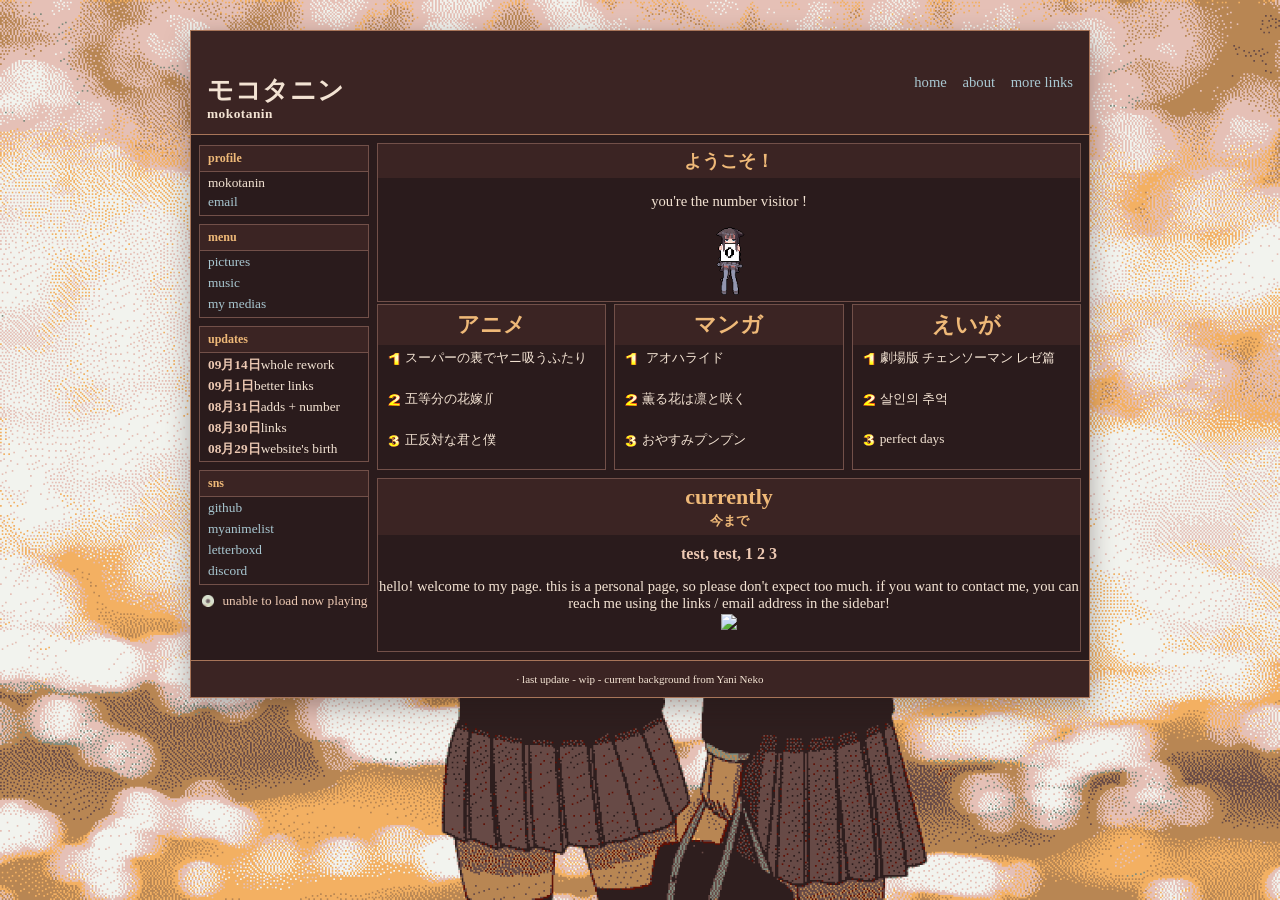
==== index.html @ 254e56f9 "v1.1 new repo for better dev" ====
<!doctype html>
<html lang="fr">
    <head>
        <meta charset="UTF-8" />
        <title>モコタニンのページ</title>
        <link rel="stylesheet" href="style.css" />
        <script src="catgirl.js"></script>
        <script src="lastfm.js"></script>
    </head>

    <body>
        <div class="site">
            <div data-include="components/header.html"></div>

            <main class="grid">
                <div data-include="components/sidebar.html"></div>

                <div class="content">
                    <div class="welcome">
                        <h1>ようこそ！</h1>
                        <p id="visitor-number">
                            you're the number
                            <!--# views -->
                            visitor !
                        </p>

                        <div id="hidden-views" style="display: none">
                            <!--# views -->
                        </div>
                        <div id="counter" class="counter"></div>
                        <script>
                            let viewElement =
                                document.getElementById("hidden-views");
                            let fullText = viewElement
                                ? viewElement.innerText
                                : "0";

                            let numbersOnly = fullText.replace(/[^0-9]/g, "");
                            let visitor_number = Number(numbersOnly) || 0;
                            console.log("Loaded body script");
                            const placeHolder =
                                document.createElement("cat-girl-counter");
                            document
                                .getElementById("counter")
                                .appendChild(placeHolder);
                            placeHolder.count = visitor_number;
                        </script>
                    </div>

                    <div class="top-grid">
                        <section class="top-feed">
                            <h2>アニメ</h2>
                            <div class="top-list">
                                <p>
                                    <img
                                        class="inline-img"
                                        src="./assets/n1.gif"
                                    />スーパーの裏でヤニ吸うふたり
                                </p>
                                <br />
                                <p>
                                    <img
                                        class="inline-img"
                                        src="./assets/n2.gif"
                                    />五等分の花嫁∬
                                </p>
                                <br />
                                <p>
                                    <img
                                        class="inline-img"
                                        src="./assets/n3.gif"
                                    />正反対な君と僕
                                </p>
                                <br />
                            </div>
                        </section>

                        <section class="top-feed">
                            <h2>マンガ</h2>
                            <div class="top-list">
                                <p>
                                    <img
                                        class="inline-img"
                                        src="./assets/n1.gif"
                                    />
                                    アオハライド
                                </p>
                                <br />
                                <p>
                                    <img
                                        class="inline-img"
                                        src="./assets/n2.gif"
                                    />薫る花は凛と咲く
                                </p>
                                <br />
                                <p>
                                    <img
                                        class="inline-img"
                                        src="./assets/n3.gif"
                                    />おやすみプンプン
                                </p>
                                <br />
                            </div>
                        </section>

                        <section class="top-feed">
                            <h2>えいが</h2>
                            <div class="top-list">
                                <p>
                                    <img
                                        class="inline-img"
                                        src="./assets/n1.gif"
                                    />劇場版 チェンソーマン レゼ篇
                                </p>
                                <br />
                                <p>
                                    <img
                                        class="inline-img"
                                        src="./assets/n2.gif"
                                    />살인의 추억
                                </p>
                                <br />
                                <p>
                                    <img
                                        class="inline-img"
                                        src="./assets/n3.gif"
                                    />perfect days
                                </p>
                                <br />
                            </div>
                        </section>
                    </div>

                    <div class="currently">
                        <h2>currently<br /><span class="ja">今まで</span></h2>
                        <h3>test, test, 1 2 3</h3>
                        <p>
                            hello! welcome to my page. this is a personal page,
                            so please don't expect too much. if you want to
                            contact me, you can reach me using the links / email
                            address in the sidebar!<br />
                            <img
                                src="https://i.ibb.co/HXCnMm4/21-CD3806-083-D-4621-B3-F4-D99645-C08355.png"
                            />
                        </p>
                    </div>
                </div>
            </main>
            <div data-include="components/footer.html"></div>
        </div>
        <script src="include.js"></script>
    </body>
</html>
---- style.css ----
/* imports */

@import url("https://fonts.googleapis.com/css2?family=DotGothic16&display=swap");
@import url("https://fonts.googleapis.com/css2?family=M+PLUS+1+Code:wght@100..700&display=swap");
@import url("https://fonts.googleapis.com/css2?family=Mochiy+Pop+One&display=swap");
@import url("https://www.nerdfonts.com/assets/css/webfont.css");
@import url("colors.css");

/* base */

* {
    box-sizing: border-box;
    -webkit-font-smoothing: none;
    -moz-osx-font-smoothing: grayscale;
    text-rendering: optimizeSpeed;
}

body {
    margin: 0;
    background-color: var(--bg);
    background-image: url("./assets/bg.png");
    background-size: cover;
    background-position: center;
    background-repeat: no-repeat;
    background-attachment: fixed;
    color: var(--fg);
    font-family: "MS PGothic";
    font-size: 11pt;
}

a {
    color: var(--link);
    text-decoration: none;
}

a:hover {
    color: var(--link-hover);
    text-decoration: underline;
}

img {
    max-width: 100%;
    padding: 2px;
}

/* page shell and layout */

.site {
    width: 900px;
    margin: 30px auto;
    visibility: hidden;
    background: var(--brbg);
    border: 1px solid var(--brborder);
    box-shadow: 0 8px 24px rgb(32 21 22 / 35%);
}

.site.includes-ready {
    visibility: visible;
}

.grid {
    display: grid;
    grid-template-columns: 170px 1fr;
    gap: 8px;
    padding: 8px;
}

/* header and navigation */

header {
    display: flex;
    align-items: center;
    justify-content: space-between;
    padding: 12px 16px;
    background: var(--brbg2);
    border-bottom: 1px solid var(--brborder);
}

.logo {
    font-family: "MS PGothic";
    font-size: 26px;
    font-weight: bold;
    letter-spacing: 0.5px;
}

.logo .ja {
    display: block;
    margin-top: -2px !important;
    font-family: inherit;
    font-size: 10pt;
}

nav a {
    margin-left: 12px;
}

/* shared sections and headings */

section {
    margin: 2px 0 8px;
    background: var(--brbg);
    border: 1px solid var(--border);
}

section > *:not(h1):not(h2) {
    margin-right: 8px;
    margin-left: 8px;
}

section p,
section a {
    font-size: 10pt;
}

section a {
    display: block;
    margin-top: 3px;
    margin-bottom: 5px;
}

h1,
h2 {
    margin: 0;
    padding: 5px 8px;
    color: var(--brfg);
}

/* sidebar */

.left-c p {
    margin: 3px 8px;
    word-break: break-all;
    white-space: normal;
}

.left-c h2 {
    background: var(--brbg2);
    border-bottom: 1px solid var(--border);
    font-size: 12px;
}

/* now playing */

.left-c [id="nowplaying"] {
    display: flex;
    align-items: center;
    justify-content: center;
    gap: 3px;
    margin-top: 5px;
    color: var(--brfg2);
    font-size: 10pt;
    text-transform: lowercase;
    word-break: keep-all !important;
}

.left-c #nowplaying-cd,
.inline-img {
    width: 16px;
    height: 16px;
    margin-right: 3px;
    vertical-align: middle;
}

/* main content */

.welcome {
    border: 1px solid var(--border);
}

.updates-grid {
    display: grid;
    grid-template-columns: repeat(3, minmax(0, 1fr));
    gap: 8px;
}

.media-updates {
    grid-template-columns: 1fr;
}

.updates-grid h2 {
    background-color: var(--brbg2);
}

.updates-grid .media-feed {
    min-width: 0;
}

.updates-grid [id$="-updates"] {
    margin: 0;
}

.updates-grid [id$="-updates"] p {
    margin: 3px 8px;
    overflow-wrap: anywhere;
    text-align: left;
}

.updates-grid .date {
    margin-right: 4px;
    color: var(--brfg);
}

.updates-grid .media-status {
    margin-right: 5px;
    font-size: 0.9em;
    text-transform: lowercase;
}

.updates-grid .status-watching,
.updates-grid .status-reading {
    color: var(--green);
}

.updates-grid .status-dropped {
    color: var(--coral);
}

.updates-grid .status-plan-to-watch,
.updates-grid .status-plan-to-read {
    color: var(--link);
}

.updates-grid .status-on-hold {
    color: var(--salmon);
}

.updates-grid .media-title {
    color: var(--brfg2);
}

.updates-grid .media-progress {
    margin-left: 5px;
    color: var(--link);
    font-size: 0.9em;
}

.media-card {
    display: flex;
    gap: 10px;
    margin: 8px;
    padding: 6px;
    background: var(--brbg2);
    border: 1px solid var(--border);
    text-align: left;
}

.media-cover {
    flex: 0 0 72px;
    width: 72px;
    height: 104px;
    object-fit: cover;
    background: var(--border);
}

.media-details {
    display: flex;
    min-width: 0;
    flex-direction: column;
    gap: 3px;
}

.media-details .media-title,
.media-details .media-year,
.media-details .media-date,
.media-details .media-status,
.media-details .media-progress,
.media-details .media-rating {
    margin: 0;
    overflow-wrap: anywhere;
}

.media-details .media-title {
    color: var(--brfg2);
}

.media-year,
.media-date {
    color: var(--brfg);
    font-size: 0.9em;
}

.media-rating {
    color: var(--salmon);
}

.film-card .media-title {
    color: var(--brfg2);
}

.top-grid {
    display: grid;
    grid-template-columns: repeat(3, minmax(0, 1fr));
    gap: 8px;
}

.top-feed {
    min-width: 0;
}

.top-feed .top-list {
    margin: 0;
}

.top-feed .top-list p {
    margin: 3px 8px;
    overflow-wrap: anywhere;
    text-align: left;
}

.top-feed h2 {
    background-color: var(--brbg2);
    margin-bottom: 4px;
}

.content {
    width: 100%;
    color: var(--brfg3);
    text-align: center;
}

.content h1 {
    background: var(--brbg2);
    font-size: 18px;
}

.content > h2 {
    width: calc(100% + 2px);
    margin-left: -1px;
    background: var(--brbg2);
    border-top: 1px solid var(--brborder);
    font-size: 16px;
}

.content h2 span.ja {
    display: block;
    margin-top: 2px;
    font-size: 10pt;
}

.content h1 + br + .ja {
    display: block;
    margin-top: -15px !important;
    font-size: 14px;
}

.content h3 {
    max-width: 100%;
    margin: 8px 0 0;
    padding: 2px 8px 0;
    overflow-wrap: break-word;
    color: var(--brfg2);
    font-size: 16px;
}

.currently {
    border: 1px solid var(--border);
}

.currently h2 {
    background: var(--brbg2);
}

.counter img {
    width: 35px;
    height: auto;
}

/* footer */

footer {
    padding: 12px;
    background: var(--brbg2);
    border-top: 1px solid var(--brborder);
    font-size: 11px;
    text-align: center;
}

::selection {
    background: var(--salmon);
    color: var(--parchment);
}

.date {
    color: var(--brfg2);
}

span#nowplaying-text {
    color: var(--brfg2);
}
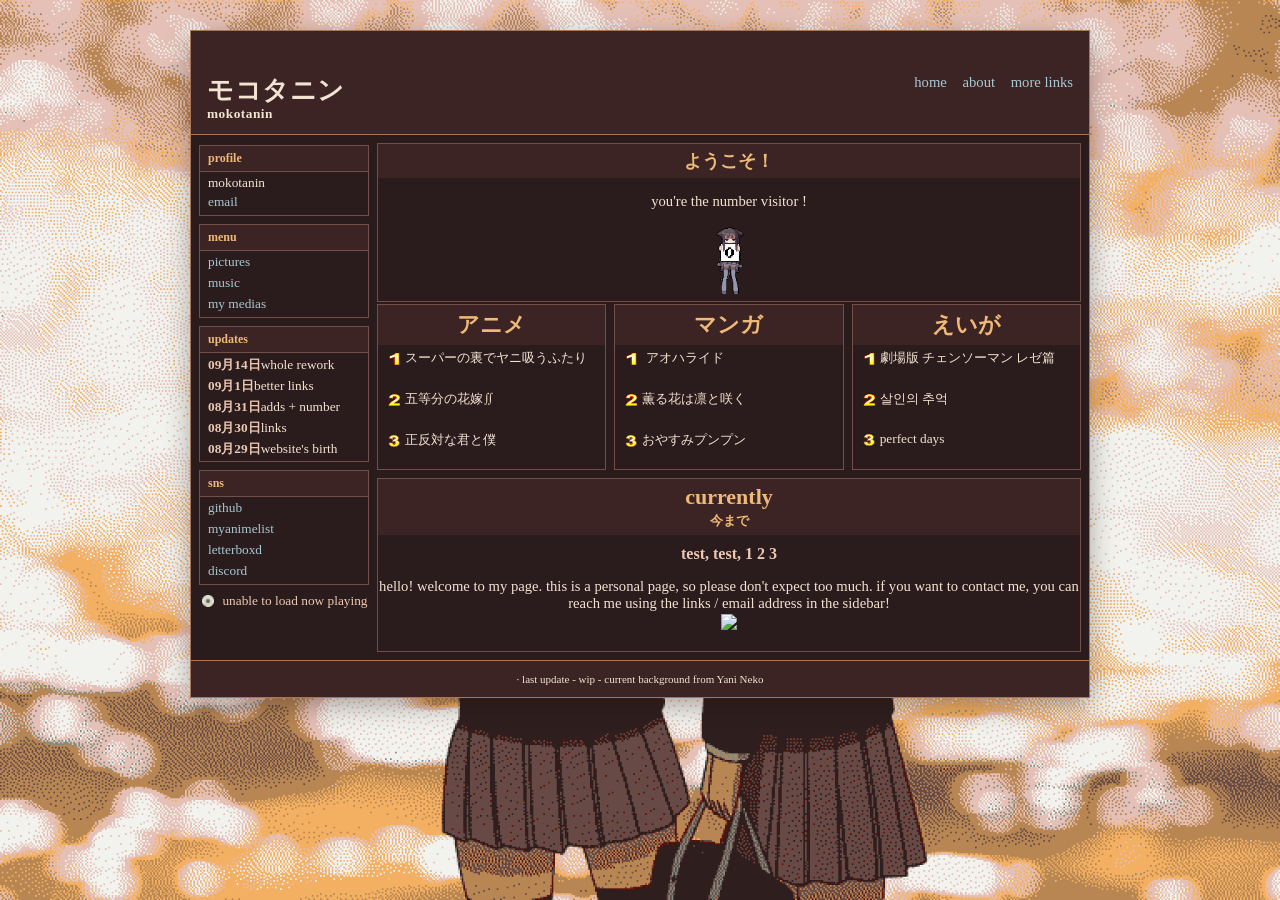
==== commit 6380a7a1: "new: favicon & clear index" ====
--- a/index.html
+++ b/index.html
@@ -5,7 +5,7 @@
         <title>モコタニンのページ</title>
         <link rel="stylesheet" href="style.css" />
         <script src="catgirl.js"></script>
-        <script src="lastfm.js"></script>
+        <link rel="icon" type="image/png" href="./favicon.ico" />
     </head>
 
     <body>
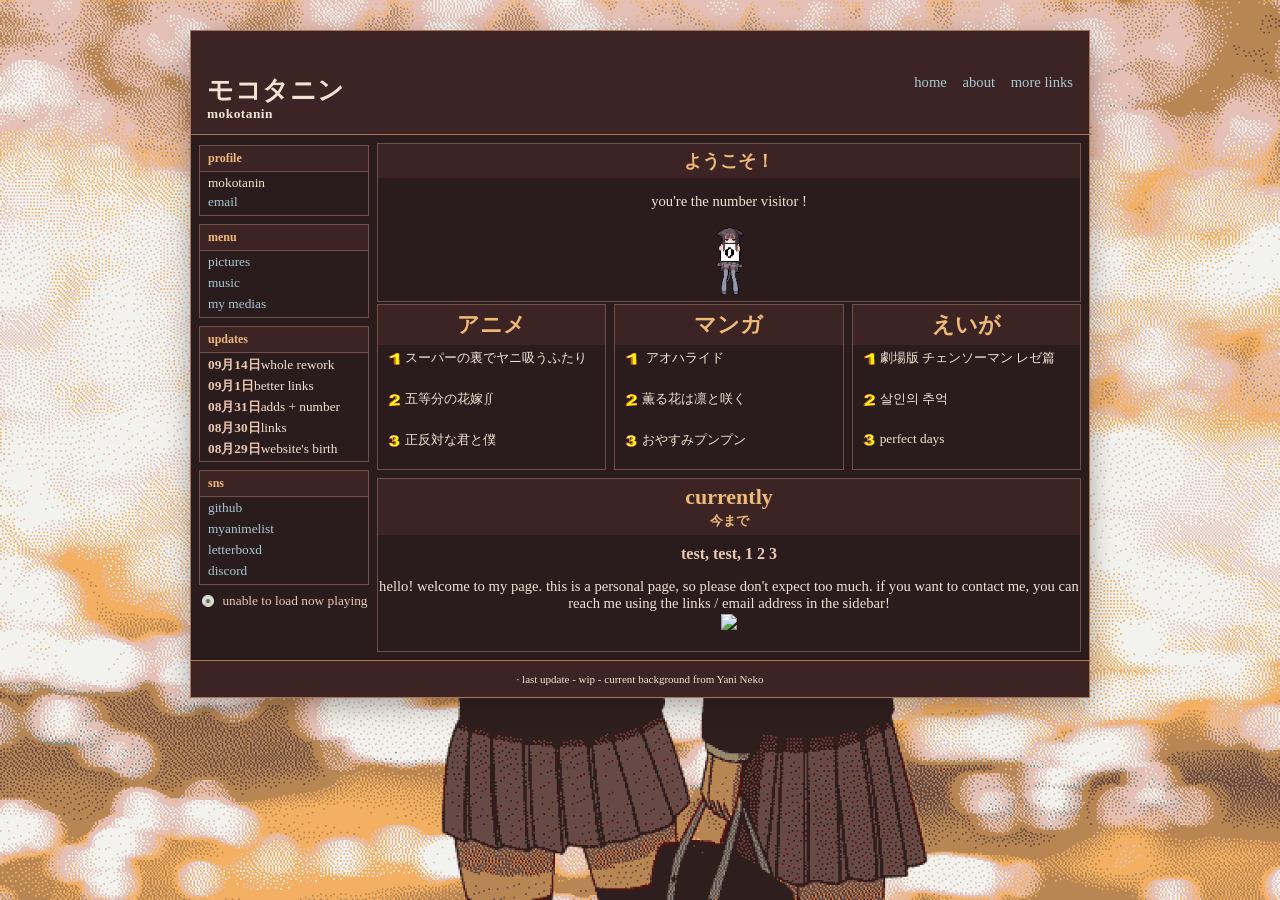
==== commit 04146291: "fix: favicon not showing on nekoweb" ====
--- a/index.html
+++ b/index.html
@@ -1,11 +1,11 @@
 <!doctype html>
-<html lang="fr">
+<html lang="en">
     <head>
         <meta charset="UTF-8" />
         <title>モコタニンのページ</title>
         <link rel="stylesheet" href="style.css" />
         <script src="catgirl.js"></script>
-        <link rel="icon" type="image/png" href="./favicon.ico" />
+        <link rel="icon" type="image/x-icon" href="./assets/favicon.ico" />
     </head>
 
     <body>
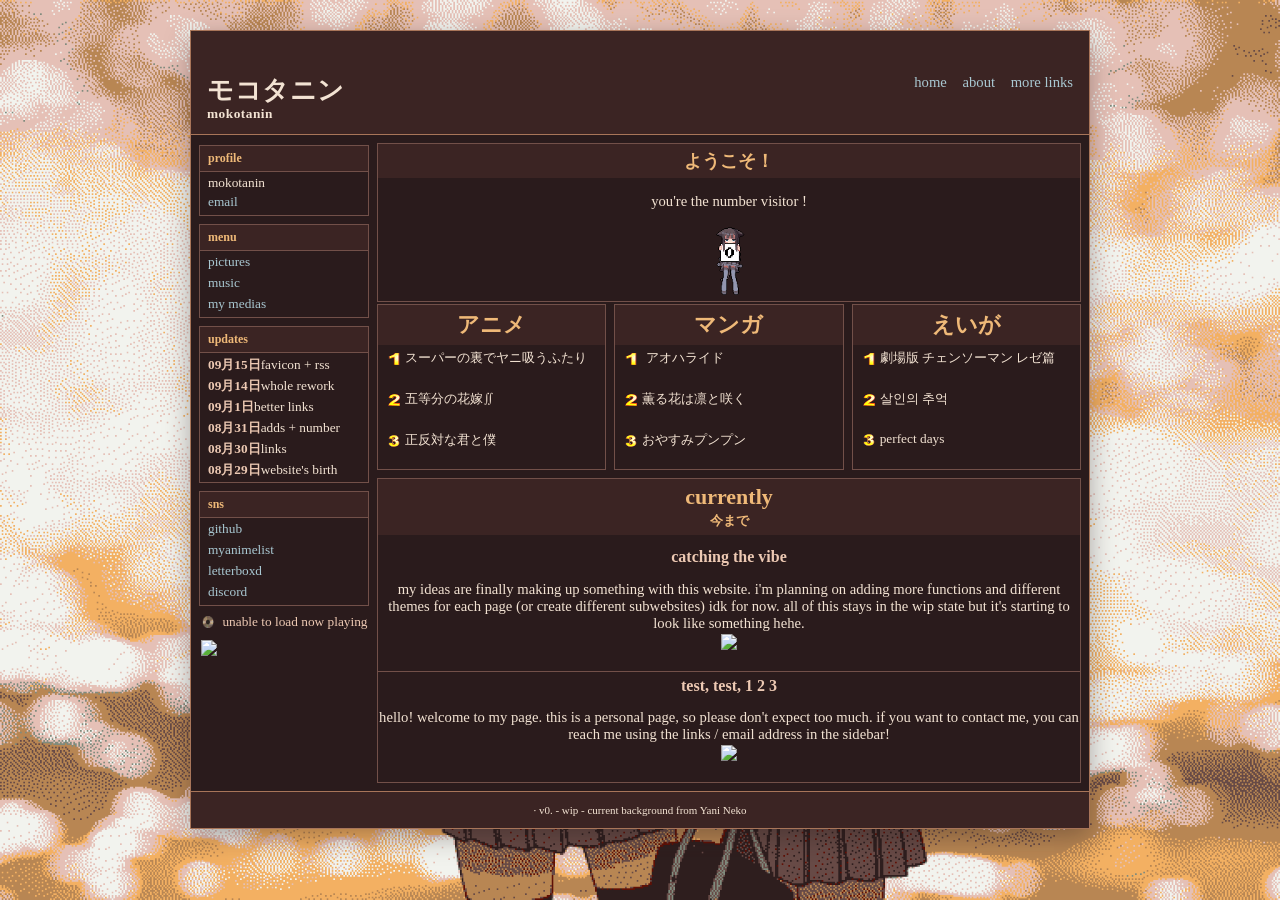
==== commit 7c8c66e9: "add: blog post (rss compatibility coming?)" ====
--- a/index.html
+++ b/index.html
@@ -133,6 +133,18 @@
 
                     <div class="currently">
                         <h2>currently<br /><span class="ja">今まで</span></h2>
+                        <h3 class="subheading">catching the vibe</h3>
+                        <p>
+                            my ideas are finally making up something with this
+                            website. i'm planning on adding more functions and
+                            different themes for each page (or create different
+                            subwebsites) idk for now. all of this stays in the
+                            wip state but it's starting to look like something
+                            hehe.<br />
+                            <img
+                                src="https://i.ibb.co/ngShkcX/D81875-C0-D3-A2-4-D4-F-BD43-008-F9471-FA65.gif"
+                            />
+                        </p>
                         <h3>test, test, 1 2 3</h3>
                         <p>
                             hello! welcome to my page. this is a personal page,
--- a/style.css
+++ b/style.css
@@ -139,6 +139,14 @@
     font-size: 12px;
 }
 
+.left-c .badge {
+    display: block;
+    width: auto;
+    max-width: 100%;
+    margin: 2px auto 8px;
+    padding-top: 8px;
+}
+
 /* now playing */
 
 .left-c [id="nowplaying"] {
@@ -360,6 +368,15 @@
     background: var(--brbg2);
 }
 
+.currently h3 {
+    border-top: 1px solid var(--border);
+    padding-top: 5px;
+}
+
+.currently .subheading {
+    border-top: none !important;
+}
+
 .counter img {
     width: 35px;
     height: auto;
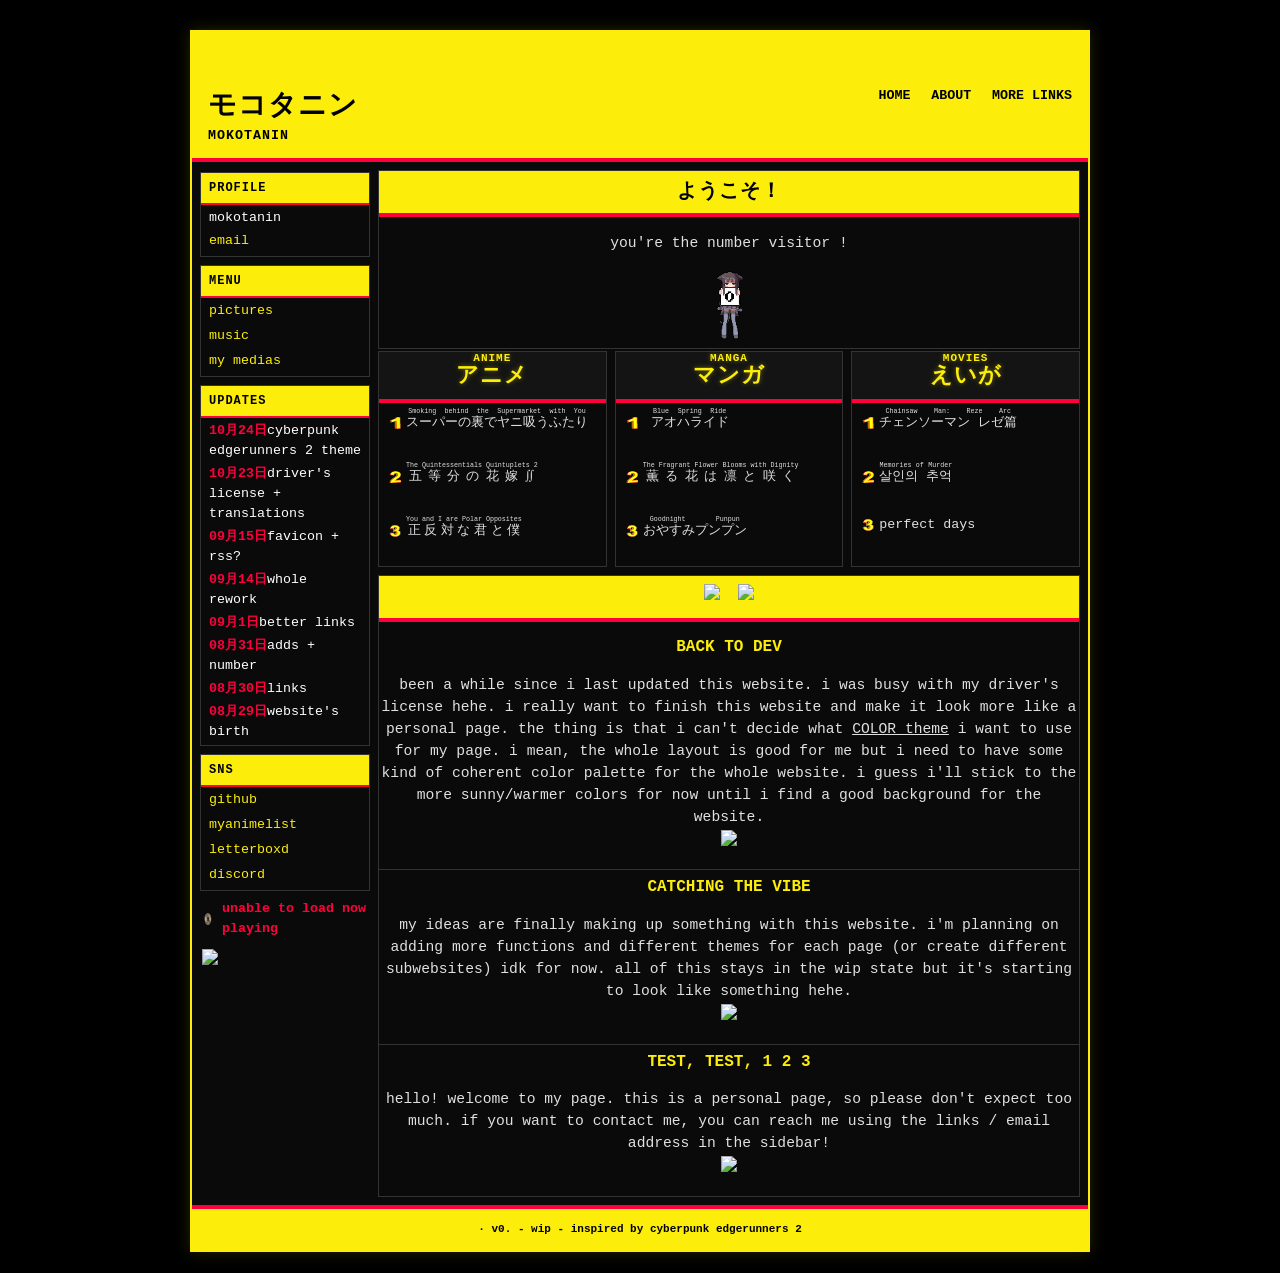
==== commit 7e207bae: "current web version" ====
--- a/index.html
+++ b/index.html
@@ -6,6 +6,7 @@
         <link rel="stylesheet" href="style.css" />
         <script src="catgirl.js"></script>
         <link rel="icon" type="image/x-icon" href="./assets/favicon.ico" />
+        <meta name="color-scheme" content="dark" />
     </head>
 
     <body>
@@ -49,75 +50,124 @@
 
                     <div class="top-grid">
                         <section class="top-feed">
-                            <h2>アニメ</h2>
+                            <h2>
+                                <ruby>
+                                    アニメ
+                                    <rt>anime</rt>
+                                </ruby>
+                            </h2>
                             <div class="top-list">
                                 <p>
                                     <img
                                         class="inline-img"
                                         src="./assets/n1.gif"
-                                    />スーパーの裏でヤニ吸うふたり
+                                    /><ruby
+                                        >スーパーの裏でヤニ吸うふたり<rt
+                                            >Smoking behind the Supermarket with
+                                            You</rt
+                                        ></ruby
+                                    >
                                 </p>
                                 <br />
                                 <p>
                                     <img
                                         class="inline-img"
                                         src="./assets/n2.gif"
-                                    />五等分の花嫁∬
+                                    /><ruby
+                                        >五等分の花嫁∬<rt
+                                            >The Quintessentials Quintuplets
+                                            2</rt
+                                        ></ruby
+                                    >
                                 </p>
                                 <br />
                                 <p>
                                     <img
                                         class="inline-img"
                                         src="./assets/n3.gif"
-                                    />正反対な君と僕
+                                    /><ruby
+                                        >正反対な君と僕<rt
+                                            >You and I are Polar Opposites</rt
+                                        ></ruby
+                                    >
                                 </p>
                                 <br />
                             </div>
                         </section>
 
                         <section class="top-feed">
-                            <h2>マンガ</h2>
+                            <h2>
+                                <ruby>
+                                    マンガ
+                                    <rt>manga</rt>
+                                </ruby>
+                            </h2>
                             <div class="top-list">
                                 <p>
                                     <img
                                         class="inline-img"
                                         src="./assets/n1.gif"
                                     />
-                                    アオハライド
+                                    <ruby
+                                        >アオハライド<rt
+                                            >Blue Spring Ride</rt
+                                        ></ruby
+                                    >
                                 </p>
                                 <br />
                                 <p>
                                     <img
                                         class="inline-img"
                                         src="./assets/n2.gif"
-                                    />薫る花は凛と咲く
+                                    /><ruby
+                                        >薫る花は凛と咲く<rt
+                                            >The Fragrant Flower Blooms with
+                                            Dignity</rt
+                                        ></ruby
+                                    >
                                 </p>
                                 <br />
                                 <p>
                                     <img
                                         class="inline-img"
                                         src="./assets/n3.gif"
-                                    />おやすみプンプン
+                                    /><ruby
+                                        >おやすみプンプン<rt
+                                            >Goodnight Punpun</rt
+                                        ></ruby
+                                    >
                                 </p>
                                 <br />
                             </div>
                         </section>
 
                         <section class="top-feed">
-                            <h2>えいが</h2>
+                            <h2>
+                                <ruby>
+                                    えいが
+                                    <rt>movies</rt>
+                                </ruby>
+                            </h2>
                             <div class="top-list">
                                 <p>
                                     <img
                                         class="inline-img"
                                         src="./assets/n1.gif"
-                                    />劇場版 チェンソーマン レゼ篇
+                                    /><ruby
+                                        >チェンソーマン レゼ篇
+                                        <rt>Chainsaw Man: Reze Arc</rt></ruby
+                                    >
                                 </p>
                                 <br />
                                 <p>
                                     <img
                                         class="inline-img"
                                         src="./assets/n2.gif"
-                                    />살인의 추억
+                                    /><ruby
+                                        >살인의 추억<rt
+                                            >Memories of Murder</rt
+                                        ></ruby
+                                    >
                                 </p>
                                 <br />
                                 <p>
@@ -132,8 +182,35 @@
                     </div>
 
                     <div class="currently">
-                        <h2>currently<br /><span class="ja">今まで</span></h2>
-                        <h3 class="subheading">catching the vibe</h3>
+                        <h1>
+                            <!--<ruby>今まで<rt>Currently</rt></ruby>-->
+                            <img
+                                src="https://blob.gifcities.org/gifcities/4LS7SE47RI4RIUR4OJ4NQPPZ7LPFXLGO.gif"
+                                height="78px"
+                            />
+                            <img
+                                src="https://blob.gifcities.org/gifcities/5OAPTBDSERICLPMN6YA3TCINIVVWUGT3.gif"
+                            />
+                        </h1>
+
+                        <h3 class="subheading">back to dev</h3>
+                        <p>
+                            been a while since i last updated this website. i
+                            was busy with my driver's license hehe. i really
+                            want to finish this website and make it look more
+                            like a personal page. the thing is that i can't
+                            decide what <u>COLOR theme</u> i want to use for my
+                            page. i mean, the whole layout is good for me but i
+                            need to have some kind of coherent color palette for
+                            the whole website. i guess i'll stick to the more
+                            sunny/warmer colors for now until i find a good
+                            background for the website.
+                            <br />
+                            <img
+                                src="https://blob.gifcities.org/gifcities/NSLGFTNDO4M6NCZPUL6E6OPUC3NBLJ7L.gif"
+                            />
+                        </p>
+                        <h3>catching the vibe</h3>
                         <p>
                             my ideas are finally making up something with this
                             website. i'm planning on adding more functions and
--- a/style.css
+++ b/style.css
@@ -6,6 +6,43 @@
 @import url("https://www.nerdfonts.com/assets/css/webfont.css");
 @import url("colors.css");
 
+/* cybervariables */
+
+:root {
+    /* bgs */
+    --bg: #000000;
+    --brbg: #0a0a0a;
+    --brbg2: #141414;
+    --terminal: #000000;
+
+    /* texts */
+    --fg: #ffffff;
+    --brfg3: #e0e0e0;
+    --terminal-f: #fcee0a;
+
+    /* accents */
+    --cyber-yellow: #fcee0a;
+    --cyber-red: #ff003c;
+    --cyber-blue: #00f0ff;
+
+    /* mapping existing vars */
+    --coral: var(--cyber-red);
+    --salmon: #ff5e5e;
+    --green: var(--cyber-yellow);
+
+    /* links */
+    --link: var(--cyber-yellow);
+    --link-hover: var(--cyber-red);
+
+    /* borders */
+    --border: #333333; /* Gris sombre pour les bordures internes */
+    --brborder: var(--cyber-yellow); /* Jaune pour les bordures principales */
+    --brfg: var(--cyber-yellow);
+    --brfg2: #ffffff; /* Titres de médias en blanc */
+
+    --parchment: #000000;
+}
+
 /* base */
 
 * {
@@ -17,25 +54,30 @@
 
 body {
     margin: 0;
-    background-color: var(--bg);
-    background-image: url("./assets/bg.png");
+    background: #000
+        url("https://www.cyberpunk.net/build/images/cp_er2-media-bg-7716e781.jpg")
+        no-repeat 50%;
     background-size: cover;
     background-position: center;
     background-repeat: no-repeat;
     background-attachment: fixed;
     color: var(--fg);
-    font-family: "MS PGothic";
+    font-family: "M PLUS 1 Code", "MS PGothic", monospace;
     font-size: 11pt;
+    line-height: 1.5;
 }
 
 a {
     color: var(--link);
     text-decoration: none;
+    transition: all 0.2s ease-in-out;
 }
 
 a:hover {
-    color: var(--link-hover);
-    text-decoration: underline;
+    color: #000000;
+    background-color: var(--cyber-red);
+    text-decoration: none;
+    padding: 0 2px;
 }
 
 img {
@@ -43,15 +85,22 @@
     padding: 2px;
 }
 
-/* page shell and layout */
+::selection {
+    background: var(--cyber-red);
+    color: #000000;
+}
+
+/* page shell + layout */
 
 .site {
     width: 900px;
     margin: 30px auto;
     visibility: hidden;
     background: var(--brbg);
-    border: 1px solid var(--brborder);
-    box-shadow: 0 8px 24px rgb(32 21 22 / 35%);
+    border: 2px solid var(--brborder);
+    box-shadow:
+        0 0 15px rgba(252, 238, 10, 0.15),
+        0 8px 30px rgba(0, 0, 0, 0.9);
 }
 
 .site.includes-ready {
@@ -65,36 +114,48 @@
     padding: 8px;
 }
 
-/* header and navigation */
+/* header + nav */
 
 header {
     display: flex;
     align-items: center;
     justify-content: space-between;
     padding: 12px 16px;
-    background: var(--brbg2);
-    border-bottom: 1px solid var(--brborder);
+    background: var(--cyber-yellow);
+    border-bottom: 4px solid var(--cyber-red);
 }
 
 .logo {
-    font-family: "MS PGothic";
-    font-size: 26px;
-    font-weight: bold;
-    letter-spacing: 0.5px;
+    font-family: "DotGothic16", monospace;
+    font-size: 28px;
+    font-weight: bold;
+    letter-spacing: 1px;
+    color: #000000;
+    text-transform: uppercase;
 }
 
 .logo .ja {
     display: block;
     margin-top: -2px !important;
-    font-family: inherit;
+    font-family: "M PLUS 1 Code", monospace;
     font-size: 10pt;
 }
 
 nav a {
     margin-left: 12px;
-}
-
-/* shared sections and headings */
+    color: #000000 !important;
+    font-weight: bold;
+    text-transform: uppercase;
+    font-size: 10pt;
+}
+
+nav a:hover {
+    color: var(--cyber-yellow) !important;
+    background-color: #000000;
+    padding: 2px 6px;
+}
+
+/* sections + titles */
 
 section {
     margin: 2px 0 8px;
@@ -121,22 +182,31 @@
 h1,
 h2 {
     margin: 0;
-    padding: 5px 8px;
+    padding: 6px 8px;
     color: var(--brfg);
+    background-color: var(--brbg2);
+    text-transform: uppercase;
+    font-weight: 900;
+    letter-spacing: 1px;
+    text-shadow: 0 0 5px rgba(252, 238, 10, 0.4);
+    border-bottom: 4px solid var(--cyber-red);
 }
 
 /* sidebar */
 
 .left-c p {
     margin: 3px 8px;
-    word-break: break-all;
+    word-break: normal;
+    overflow-wrap: break-word;
     white-space: normal;
 }
 
 .left-c h2 {
-    background: var(--brbg2);
-    border-bottom: 1px solid var(--border);
+    background: var(--cyber-yellow);
+    color: #000000;
+    border-bottom: 2px solid var(--cyber-red);
     font-size: 12px;
+    text-shadow: none;
 }
 
 .left-c .badge {
@@ -147,18 +217,18 @@
     padding-top: 8px;
 }
 
-/* now playing */
-
+/* Now Playing */
 .left-c [id="nowplaying"] {
     display: flex;
     align-items: center;
     justify-content: center;
     gap: 3px;
     margin-top: 5px;
-    color: var(--brfg2);
+    color: var(--cyber-red);
     font-size: 10pt;
     text-transform: lowercase;
     word-break: keep-all !important;
+    font-weight: bold;
 }
 
 .left-c #nowplaying-cd,
@@ -169,7 +239,7 @@
     vertical-align: middle;
 }
 
-/* main content */
+/* main */
 
 .welcome {
     border: 1px solid var(--border);
@@ -205,7 +275,8 @@
 
 .updates-grid .date {
     margin-right: 4px;
-    color: var(--brfg);
+    color: var(--cyber-red);
+    font-weight: bold;
 }
 
 .updates-grid .media-status {
@@ -216,16 +287,16 @@
 
 .updates-grid .status-watching,
 .updates-grid .status-reading {
-    color: var(--green);
+    color: var(--cyber-yellow);
 }
 
 .updates-grid .status-dropped {
-    color: var(--coral);
+    color: var(--cyber-red);
 }
 
 .updates-grid .status-plan-to-watch,
 .updates-grid .status-plan-to-read {
-    color: var(--link);
+    color: var(--cyber-blue);
 }
 
 .updates-grid .status-on-hold {
@@ -234,6 +305,7 @@
 
 .updates-grid .media-title {
     color: var(--brfg2);
+    font-weight: bold;
 }
 
 .updates-grid .media-progress {
@@ -242,6 +314,7 @@
     font-size: 0.9em;
 }
 
+/* media cards */
 .media-card {
     display: flex;
     gap: 10px;
@@ -278,12 +351,12 @@
 }
 
 .media-details .media-title {
-    color: var(--brfg2);
+    color: var(--cyber-yellow);
 }
 
 .media-year,
 .media-date {
-    color: var(--brfg);
+    color: var(--cyber-red);
     font-size: 0.9em;
 }
 
@@ -292,7 +365,7 @@
 }
 
 .film-card .media-title {
-    color: var(--brfg2);
+    color: var(--cyber-yellow);
 }
 
 .top-grid {
@@ -327,15 +400,17 @@
 }
 
 .content h1 {
-    background: var(--brbg2);
-    font-size: 18px;
+    background: var(--cyber-yellow);
+    color: #000000;
+    font-size: 20px;
+    text-shadow: none;
 }
 
 .content > h2 {
     width: calc(100% + 2px);
     margin-left: -1px;
     background: var(--brbg2);
-    border-top: 1px solid var(--brborder);
+    border-top: 1px solid var(--cyber-red);
     font-size: 16px;
 }
 
@@ -356,8 +431,9 @@
     margin: 8px 0 0;
     padding: 2px 8px 0;
     overflow-wrap: break-word;
-    color: var(--brfg2);
+    color: var(--cyber-yellow);
     font-size: 16px;
+    text-transform: uppercase;
 }
 
 .currently {
@@ -386,21 +462,31 @@
 
 footer {
     padding: 12px;
-    background: var(--brbg2);
-    border-top: 1px solid var(--brborder);
+    background: var(--cyber-yellow);
+    border-top: 4px solid var(--cyber-red);
     font-size: 11px;
     text-align: center;
-}
-
-::selection {
-    background: var(--salmon);
-    color: var(--parchment);
+    color: #000000;
+    font-weight: bold;
+}
+
+footer a {
+    color: #000000;
+}
+
+footer a:hover {
+    background: #000000;
+    color: var(--cyber-yellow);
 }
 
 .date {
-    color: var(--brfg2);
+    color: var(--cyber-red);
 }
 
 span#nowplaying-text {
-    color: var(--brfg2);
-}
+    color: var(--cyber-red);
+}
+
+span#nowplaying-text:hover {
+    color: #000000;
+}
